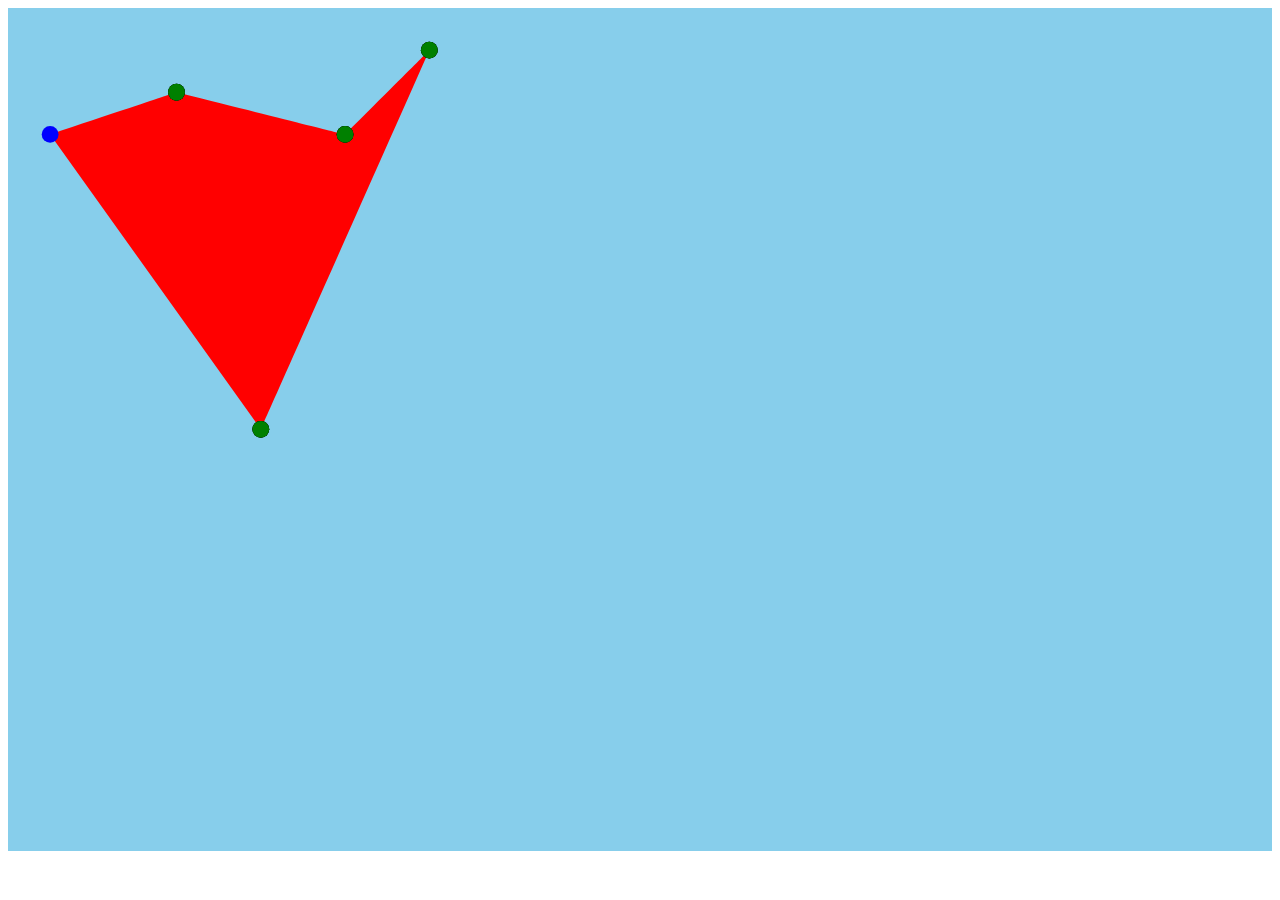
==== index.html @ 137c2bb5 "this is basically the first time anything worked" ====
<html>
    <body>

    <svg id='main' xmlns="http://www.w3.org/2000/svg" viewBox="0 0 300 200" onload="makeDraggable(evt)">
    </svg>

    <style>
        #main{
            background-color: skyblue;
        }
        #path{
            background-color: skyblue;
        }
        .draggable{
            cursor: move;
        }
    </style>

    <script>

        function makeDraggable(evt) {
            var svg = evt.target;
            svg.addEventListener('mousedown', startDrag, false);
            svg.addEventListener('mousemove', drag, false);
            svg.addEventListener('mouseup', endDrag, false);
            svg.addEventListener('mouseleave', endDrag);

            function getMousePosition(evt) {
                var CTM = svg.getScreenCTM();
                return {
                    x: (evt.clientX - CTM.e) / CTM.a,
                    y: (evt.clientY - CTM.f) / CTM.d
                };
            }

            var selectedElement, offset, transform;

            function startDrag(evt) {
                if (evt.target.classList.contains('draggable')) {
                    selectedElement = evt.target;
                    console.log(selectedElement);
                    offset = getMousePosition(evt);

                    // Make sure the first transform on the element is a translate transform
                    var transforms = selectedElement.transform.baseVal;

                    if (transforms.length === 0 || transforms.getItem(0).type !== SVGTransform.SVG_TRANSFORM_TRANSLATE) {
                        // Create an transform that translates by (0, 0)
                        var translate = svg.createSVGTransform();
                        translate.setTranslate(0, 0);
                        selectedElement.transform.baseVal.insertItemBefore(translate, 0);
                    }
                    // Get initial translation
                    transform = transforms.getItem(0);
                    offset.x -= transform.matrix.e;
                    offset.y -= transform.matrix.f;
                }
            }

            function drag(evt) {
                if (selectedElement) {
                    evt.preventDefault();
                    var coord = getMousePosition(evt);
                    transform.setTranslate(coord.x - offset.x, coord.y - offset.y);
                    updatePoint(path, selectedElement, coord.x, coord.y)
                }
            }

            function endDrag(evt) {
                selectedElement = false;
            }
        }
    </script>

<script>
    const svgns = "http://www.w3.org/2000/svg";
    const svg = document.getElementById("main");
    total_points = 0;
    point_group = 0;
    
    path1 = [
        [
            {
                type: "M",
                x: 10,
                y: 30,
            }
        ],
        [
            {
                type: "C",
                x: 20,
                y: 20,
            },
            {
                x: 0,
                y: 0,
            },
            {
                x: 1,
                y: 50,
            },
        ],
        [
            {
                type: "C",
                x: 20,
                y: 20,
            },
            {
                x: 0,
                y: 0,
            },
            {
                x: 90,
                y: 30,
            },
        ],
        [
            {
                type: "C",
                x: 90,
                y: 60,
            },
            {
                x: 50,
                y: 90,
            },
            {
                x: 34,
                y: 23,
            },
        ],
    ];

    path = [];
    
    function createPathString(path){
        string = '';
        // Loop over point groups
        for(group=0;group<path.length;group++){
            // Loop over points
            type = path[group][0].type;
            string += type+" ";
            for(point=0;point<path[group].length;point++){
                coordinates = path[group][point];
                string += coordinates.x+","+coordinates.y+" ";
            }
        }
        return string;
    }

    addPoint(10,30,2,path);
    addPoint(40,20,2,path);
    addPoint(80,30,2,path);
    addPoint(100,10,2,path);
    addPoint(60,100,2,path);
    
    function addPoint(x,y,r,path){
        if(path.length == 0){
            path.push(
                [
                    {
                        type: "M",
                        x: x,
                        y: y
                    }
                ]
            );
            number_of_new_points = 1;
        }else{
            path.push(
                [
                    {
                        type: "C",
                        x: x,
                        y: y
                    },
                    {
                        x: x,
                        y: y
                    },
                    {
                        x: x,
                        y: y
                    }
                ]
            );
            number_of_new_points = 3;
        }
        for(i=0;i<number_of_new_points;i++){
            total_points++;
            color = 'black'
            if(i == 2){
                color = 'green'
            }
            if(number_of_new_points == 1){
                color = 'blue'
            }
            newCircle = document.createElementNS(svgns, "circle");
            newCircle.setAttribute('id', total_points);
            newCircle.setAttribute('data-point_group', point_group);
            newCircle.setAttribute('data-point_index', i);
            newCircle.setAttribute('class', 'draggable');
            newCircle.setAttribute('fill', color);
            newCircle.setAttribute('cx', x);
            newCircle.setAttribute('cy', y);
            newCircle.setAttribute('r', r);
            svg.appendChild(newCircle);
        }
        point_group++;
    }
    
    function createPath(path){
        newPath = document.createElementNS(svgns, "path");
        newPath.setAttribute('id', 'path');
        newPath.setAttribute('d', createPathString(path));
        newPath.setAttribute('fill', 'red');    
        svg.insertBefore(newPath, svg.firstChild);
    }
    
    function updatePoint(path, selectedElement, x, y){
        point_group = selectedElement.getAttribute('data-point_group');
        point_index = selectedElement.getAttribute('data-point_index');
        console.log(point_group);
        console.log(point_group);
        path[point_group][point_index].x = x;
        path[point_group][point_index].y = y;
        svg.getElementById('path').setAttribute('d', createPathString(path));
    }
    console.log(path);
    createPath(path);

    </script>

    </body>
</html>
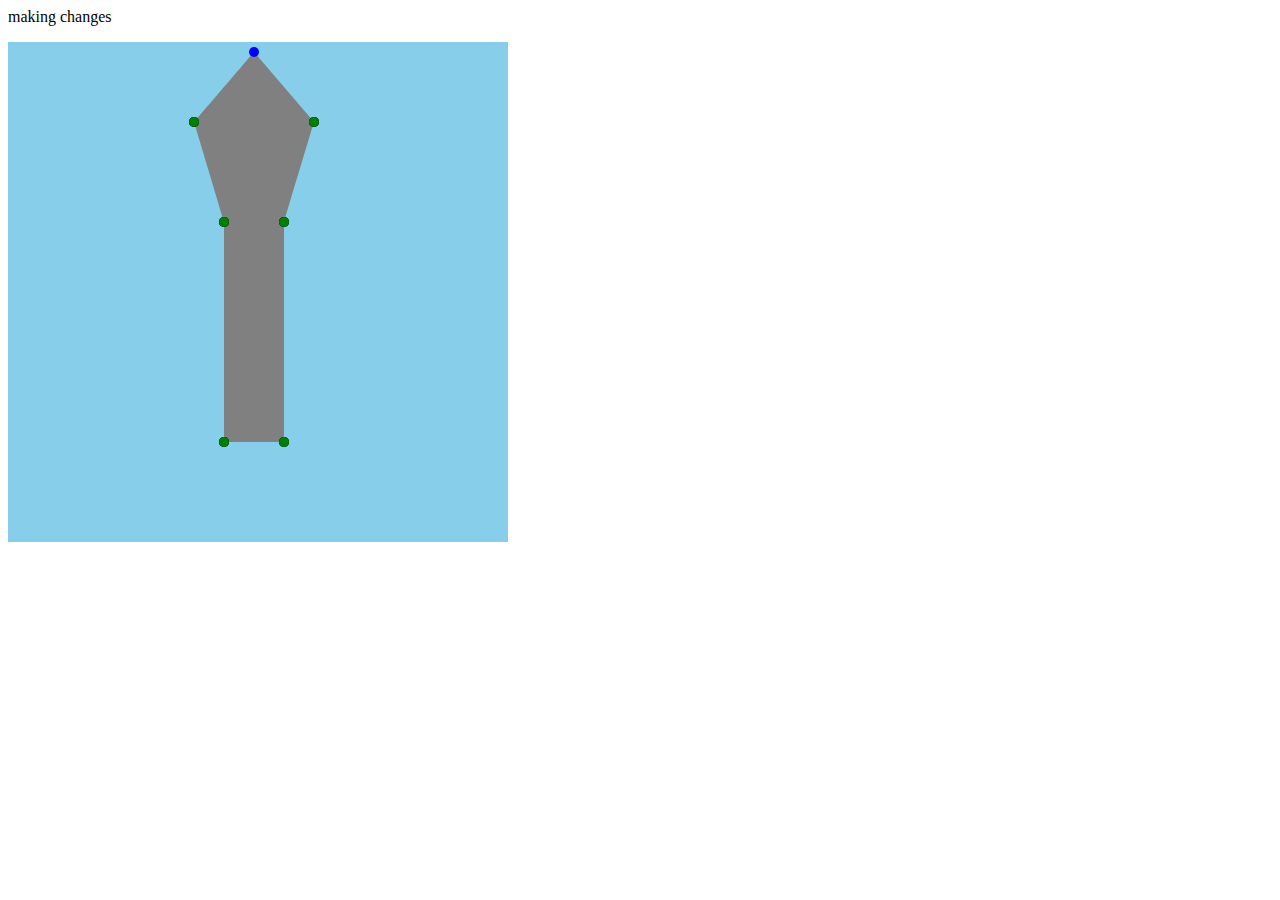
==== commit bd9da665: "Major changes" ====
--- a/index.html
+++ b/index.html
@@ -1,237 +1,14 @@
 <html>
     <body>
-
-    <svg id='main' xmlns="http://www.w3.org/2000/svg" viewBox="0 0 300 200" onload="makeDraggable(evt)">
+    <p>making changes</p>
+    <svg id='main' xmlns="http://www.w3.org/2000/svg" width="500" height="500" onload="makeDraggable(evt)">
     </svg>
 
-    <style>
-        #main{
-            background-color: skyblue;
-        }
-        #path{
-            background-color: skyblue;
-        }
-        .draggable{
-            cursor: move;
-        }
-    </style>
-
-    <script>
-
-        function makeDraggable(evt) {
-            var svg = evt.target;
-            svg.addEventListener('mousedown', startDrag, false);
-            svg.addEventListener('mousemove', drag, false);
-            svg.addEventListener('mouseup', endDrag, false);
-            svg.addEventListener('mouseleave', endDrag);
-
-            function getMousePosition(evt) {
-                var CTM = svg.getScreenCTM();
-                return {
-                    x: (evt.clientX - CTM.e) / CTM.a,
-                    y: (evt.clientY - CTM.f) / CTM.d
-                };
-            }
-
-            var selectedElement, offset, transform;
-
-            function startDrag(evt) {
-                if (evt.target.classList.contains('draggable')) {
-                    selectedElement = evt.target;
-                    console.log(selectedElement);
-                    offset = getMousePosition(evt);
-
-                    // Make sure the first transform on the element is a translate transform
-                    var transforms = selectedElement.transform.baseVal;
-
-                    if (transforms.length === 0 || transforms.getItem(0).type !== SVGTransform.SVG_TRANSFORM_TRANSLATE) {
-                        // Create an transform that translates by (0, 0)
-                        var translate = svg.createSVGTransform();
-                        translate.setTranslate(0, 0);
-                        selectedElement.transform.baseVal.insertItemBefore(translate, 0);
-                    }
-                    // Get initial translation
-                    transform = transforms.getItem(0);
-                    offset.x -= transform.matrix.e;
-                    offset.y -= transform.matrix.f;
-                }
-            }
-
-            function drag(evt) {
-                if (selectedElement) {
-                    evt.preventDefault();
-                    var coord = getMousePosition(evt);
-                    transform.setTranslate(coord.x - offset.x, coord.y - offset.y);
-                    updatePoint(path, selectedElement, coord.x, coord.y)
-                }
-            }
-
-            function endDrag(evt) {
-                selectedElement = false;
-            }
-        }
-    </script>
-
-<script>
-    const svgns = "http://www.w3.org/2000/svg";
-    const svg = document.getElementById("main");
-    total_points = 0;
-    point_group = 0;
-    
-    path1 = [
-        [
-            {
-                type: "M",
-                x: 10,
-                y: 30,
-            }
-        ],
-        [
-            {
-                type: "C",
-                x: 20,
-                y: 20,
-            },
-            {
-                x: 0,
-                y: 0,
-            },
-            {
-                x: 1,
-                y: 50,
-            },
-        ],
-        [
-            {
-                type: "C",
-                x: 20,
-                y: 20,
-            },
-            {
-                x: 0,
-                y: 0,
-            },
-            {
-                x: 90,
-                y: 30,
-            },
-        ],
-        [
-            {
-                type: "C",
-                x: 90,
-                y: 60,
-            },
-            {
-                x: 50,
-                y: 90,
-            },
-            {
-                x: 34,
-                y: 23,
-            },
-        ],
-    ];
-
-    path = [];
-    
-    function createPathString(path){
-        string = '';
-        // Loop over point groups
-        for(group=0;group<path.length;group++){
-            // Loop over points
-            type = path[group][0].type;
-            string += type+" ";
-            for(point=0;point<path[group].length;point++){
-                coordinates = path[group][point];
-                string += coordinates.x+","+coordinates.y+" ";
-            }
-        }
-        return string;
-    }
-
-    addPoint(10,30,2,path);
-    addPoint(40,20,2,path);
-    addPoint(80,30,2,path);
-    addPoint(100,10,2,path);
-    addPoint(60,100,2,path);
-    
-    function addPoint(x,y,r,path){
-        if(path.length == 0){
-            path.push(
-                [
-                    {
-                        type: "M",
-                        x: x,
-                        y: y
-                    }
-                ]
-            );
-            number_of_new_points = 1;
-        }else{
-            path.push(
-                [
-                    {
-                        type: "C",
-                        x: x,
-                        y: y
-                    },
-                    {
-                        x: x,
-                        y: y
-                    },
-                    {
-                        x: x,
-                        y: y
-                    }
-                ]
-            );
-            number_of_new_points = 3;
-        }
-        for(i=0;i<number_of_new_points;i++){
-            total_points++;
-            color = 'black'
-            if(i == 2){
-                color = 'green'
-            }
-            if(number_of_new_points == 1){
-                color = 'blue'
-            }
-            newCircle = document.createElementNS(svgns, "circle");
-            newCircle.setAttribute('id', total_points);
-            newCircle.setAttribute('data-point_group', point_group);
-            newCircle.setAttribute('data-point_index', i);
-            newCircle.setAttribute('class', 'draggable');
-            newCircle.setAttribute('fill', color);
-            newCircle.setAttribute('cx', x);
-            newCircle.setAttribute('cy', y);
-            newCircle.setAttribute('r', r);
-            svg.appendChild(newCircle);
-        }
-        point_group++;
-    }
-    
-    function createPath(path){
-        newPath = document.createElementNS(svgns, "path");
-        newPath.setAttribute('id', 'path');
-        newPath.setAttribute('d', createPathString(path));
-        newPath.setAttribute('fill', 'red');    
-        svg.insertBefore(newPath, svg.firstChild);
-    }
-    
-    function updatePoint(path, selectedElement, x, y){
-        point_group = selectedElement.getAttribute('data-point_group');
-        point_index = selectedElement.getAttribute('data-point_index');
-        console.log(point_group);
-        console.log(point_group);
-        path[point_group][point_index].x = x;
-        path[point_group][point_index].y = y;
-        svg.getElementById('path').setAttribute('d', createPathString(path));
-    }
-    console.log(path);
-    createPath(path);
-
-    </script>
+    <link rel='stylesheet' href='styles.css'></link>
+    <script src='initsvg.js'></script>
+    <script src='events.js'></script>
+    <script src='functions.js'></script>
+    <script src='testing.js'></script>
 
     </body>
 </html>--- a/styles.css
+++ b/styles.css
@@ -0,0 +1,9 @@
+#main{
+    background-color: skyblue;
+}
+#path{
+    background-color: skyblue;
+}
+.draggable{
+    cursor: move;
+}